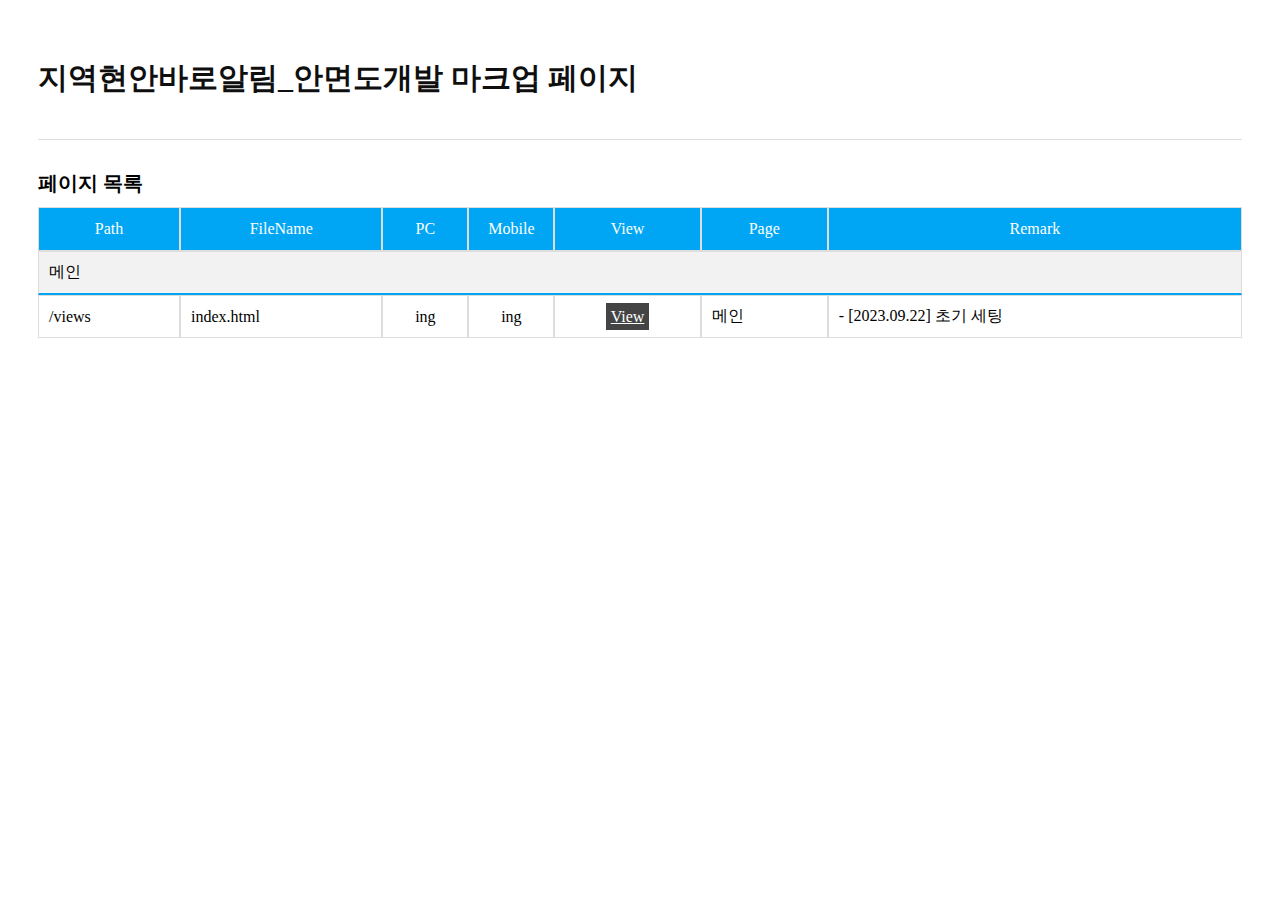
==== index.html @ c523ca1d "초기세팅" ====
<html lang="ko">
<head>
  <meta charset="UTF-8">
  <meta http-equiv="X-UA-Compatible" content="IE=edge">
  <meta name="viewport" content="width=device-width, initial-scale=1.0,maximum-scale=1, minimum-scale=1,user-scalable=no">
  <meta name="title" content="kobis">
  <title>지역현안바로알림 마크업</title>
  <link rel="stylesheet" type="text/css" href="./css/fonts.css">
  <link rel="stylesheet" type="text/css" href="./css/common.css">
  <style>
  :root {
    --main-color: #00a6f4;
  }

  #markup{padding: 30px;}

  .markup_hd{overflow: hidden; padding-bottom: 20px; border-bottom: 1px solid #ddd; margin-bottom: 15px;}
  .markup_tit{float: left; font-size: 30px; color: #0f0f0f; font-weight: 600;}
  .markup_txt_wr{float: right;}
  .markup_txt{font-size: 14px; font-weight: 300; text-align: right; line-height: 1.3;}
  .markup_txt b{color: var(--main-color); font-weight: 500;}

  .markup_box{margin-bottom: 10px; padding: 15px; background: #fafafa; border: 1px solid #eee;}
  .markup_box.markup_box_total{font-size: 0;}
  .markup_box_tit{font-size: 18px; font-weight: 500; margin-bottom: 10px;}
  .total_page_num{}
  .markup_box_con{}
  .markup_box_row{font-weight: 400; color: #666; line-height: 1.5;}
  .markup_box_row b{display: inline-block; margin-left: 5px; color: #666; font-weight: 400;}
  .markup_box_sm_wr{margin: 0 -20px;}
  .markup_box_sm{display: inline-block; vertical-align: middle; padding: 0 20px; position: relative; line-height: 1.5;}
  .markup_box_sm:after{position: absolute; display: block; content:""; width: 1px; height: 16px; background: #ddd; right: -2px; top: 50%; margin-top: -8px;}
  .markup_box_sm:last-child:after{display: none;}
  .markup_box_sm span{font-size: 16px; font-weight: 400; color: #666;}
  .markup_box_sm strong{font-weight: 500; font-size: 16px;color: var(--main-color);}

  .markup_tbl{margin-top: 30px;}
  .markup_tbl_tit{font-size: 20px; font-weight: 600; color: #000; margin-bottom: 10px;}
  .markup_tbl table{}
  .markup_tbl table td{border: 1px solid #ddd; border-collapse: collapse; padding: 10px;}
  .markup_tbl table td.st_pre{color: #ccc;}
  .markup_tbl table td.st_ing{}
  .markup_tbl table td.st_end{background: #eee;}
  .markup_tbl table td:nth-child(3){text-align: center;}
  .markup_tbl table td:nth-child(4){text-align: center;}
  .markup_tbl table td:nth-child(5){text-align: center;}
  .markup_tbl table td a{/*color: var(--main-color);*/ font-weight: 300; background: #444; color: #fff; padding: 5px;}
	.markup_tbl table td b{font-weight: 500;}
  .markup_tbl_th{}
  .markup_tbl_th td{text-align: center; background: var(--main-color); color: #fff; padding: 12px !important;}
	.markup_tbl_th td.device{width: 60px;}
  .markup_tbl_th_tit{padding: 10px; background: #f2f2f2; font-size: 16px; font-weight: 500; text-align: left; border: 1px solid #ddd; border-bottom: 2px solid var(--main-color);}

  .markup_tbl tbody tr:hover td{background: rgba(227, 43, 7,0.15);}
  </style>
</head>

<body>
  <div id="markup">

		<!-- 마크업 상단 { -->
		<div class="markup_hd">
			<h1 class="markup_tit">지역현안바로알림_안면도개발 마크업 페이지</h1>
		</div>
		<!-- } 마크업 상단 -->
		
		<!-- 마크업 테이블 { -->
		<div class="markup_tbl">
			<h4 class="markup_tbl_tit">페이지 목록</h4>
			<table width="100%" border="0" cellspacing="0" cellpadding="0" class="htmllist">
				<thead>
					<tr class="markup_tbl_th">
						<td>Path</td>
						<td>FileName</td>
						<td class="device">PC</td>
						<td class="device">Mobile</td>
						<td>View</td>
						<td>Page</td>
						<td>Remark</td>
					</tr>
				</thead>
						
				<tbody>
					<tr>
						<th colspan="10" class="markup_tbl_th_tit">메인</th>
					</tr>
					<tr>
						<td>/views</td>
						<td>index.html</td>
						<td class="st_ing">ing</td>
						<td class="st_ing">ing</td>
						<td><a href="/views/index.html" target="_blank">View</a></td>
						<td>메인</td>
						<td>
              - [2023.09.22] 초기 세팅
            </td>
					</tr>
				</tbody>
				
				
			</table>
		</div>
		<!-- } 마크업 테이블 -->

	</div><!--markup-->
</body>

</html>
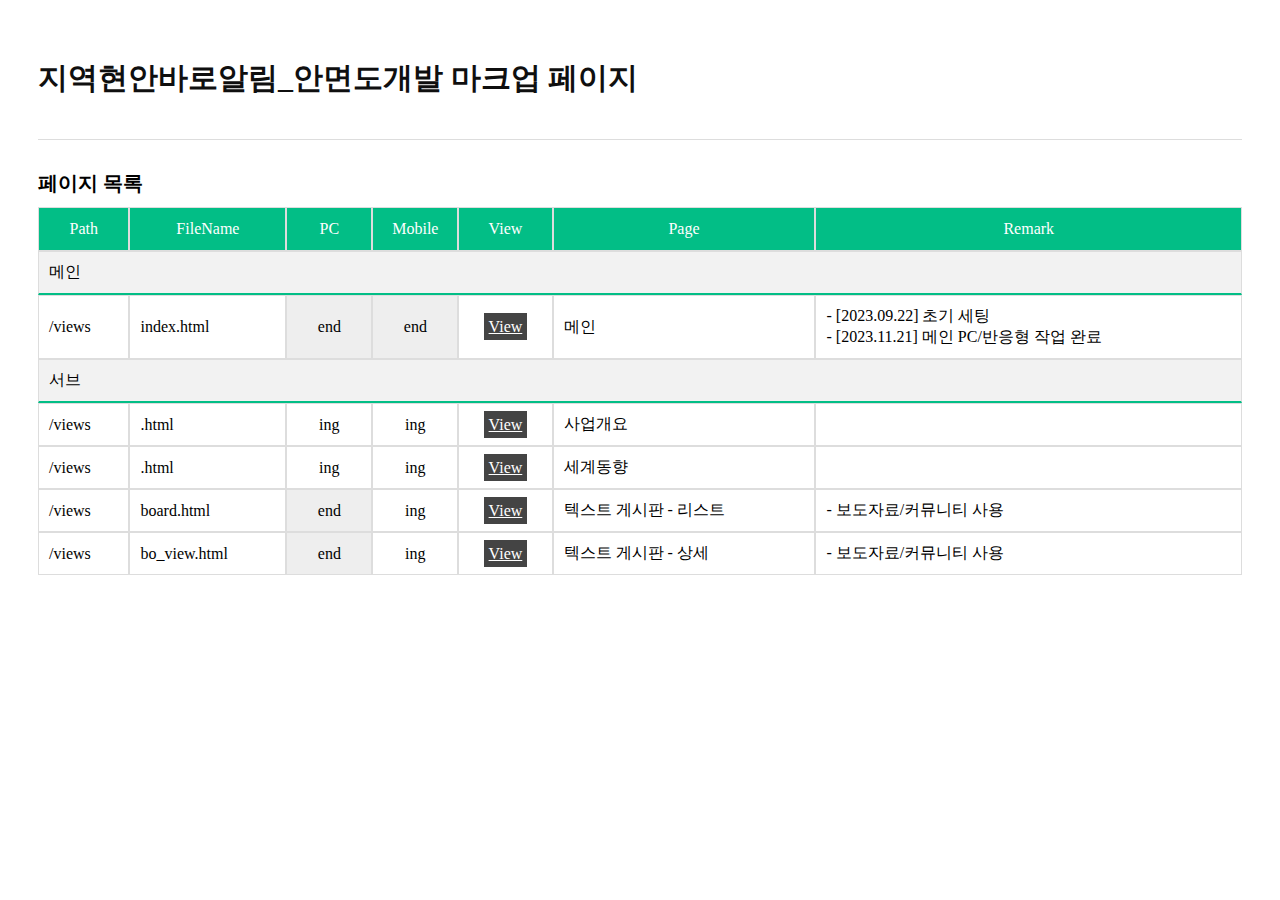
==== commit f9e432e1: "게시판 상세 / 마크업 페이지 작성" ====
--- a/index.html
+++ b/index.html
@@ -9,7 +9,7 @@
   <link rel="stylesheet" type="text/css" href="./css/common.css">
   <style>
   :root {
-    --main-color: #00a6f4;
+    --main-color: #02be86;
   }
 
   #markup{padding: 30px;}
@@ -51,7 +51,7 @@
 	.markup_tbl_th td.device{width: 60px;}
   .markup_tbl_th_tit{padding: 10px; background: #f2f2f2; font-size: 16px; font-weight: 500; text-align: left; border: 1px solid #ddd; border-bottom: 2px solid var(--main-color);}
 
-  .markup_tbl tbody tr:hover td{background: rgba(227, 43, 7,0.15);}
+  .markup_tbl tbody tr:hover td{background: rgba(2, 190, 134,0.15);}
   </style>
 </head>
 
@@ -87,12 +87,60 @@
 					<tr>
 						<td>/views</td>
 						<td>index.html</td>
-						<td class="st_ing">ing</td>
-						<td class="st_ing">ing</td>
+						<td class="st_end">end</td>
+						<td class="st_end">end</td>
 						<td><a href="/views/index.html" target="_blank">View</a></td>
 						<td>메인</td>
 						<td>
-              - [2023.09.22] 초기 세팅
+              - [2023.09.22] 초기 세팅<br>
+              - [2023.11.21] 메인 PC/반응형 작업 완료
+            </td>
+					</tr>
+          <tr>
+						<th colspan="10" class="markup_tbl_th_tit">서브</th>
+					</tr>
+          <tr>
+						<td>/views</td>
+						<td>.html</td>
+						<td class="st_ing">ing</td>
+						<td class="st_ing">ing</td>
+						<td><a href="/views/" target="_blank">View</a></td>
+						<td>사업개요</td>
+						<td>
+              
+            </td>
+					</tr>
+          <tr>
+						<td>/views</td>
+						<td>.html</td>
+						<td class="st_ing">ing</td>
+						<td class="st_ing">ing</td>
+						<td><a href="/views/" target="_blank">View</a></td>
+						<td>세계동향</td>
+						<td>
+              
+            </td>
+					</tr>
+          <tr>
+						<td>/views</td>
+						<td>board.html</td>
+						<td class="st_end">end</td>
+						<td class="st_ing">ing</td>
+						<td><a href="/views/board.html" target="_blank">View</a></td>
+						<td>텍스트 게시판 - 리스트</td>
+						<td>
+              - 보도자료/커뮤니티 사용
+            </td>
+					</tr>
+          <tr>
+						<td>/views</td>
+						<td>bo_view.html</td>
+						<td class="st_end">end</td>
+						<td class="st_ing">ing</td>
+						<td><a href="/views/bo_view.html" target="_blank">View</a></td>
+						<td>텍스트 게시판 - 상세</td>
+						<td>
+              - 보도자료/커뮤니티 사용
             </td>
 					</tr>
 				</tbody>
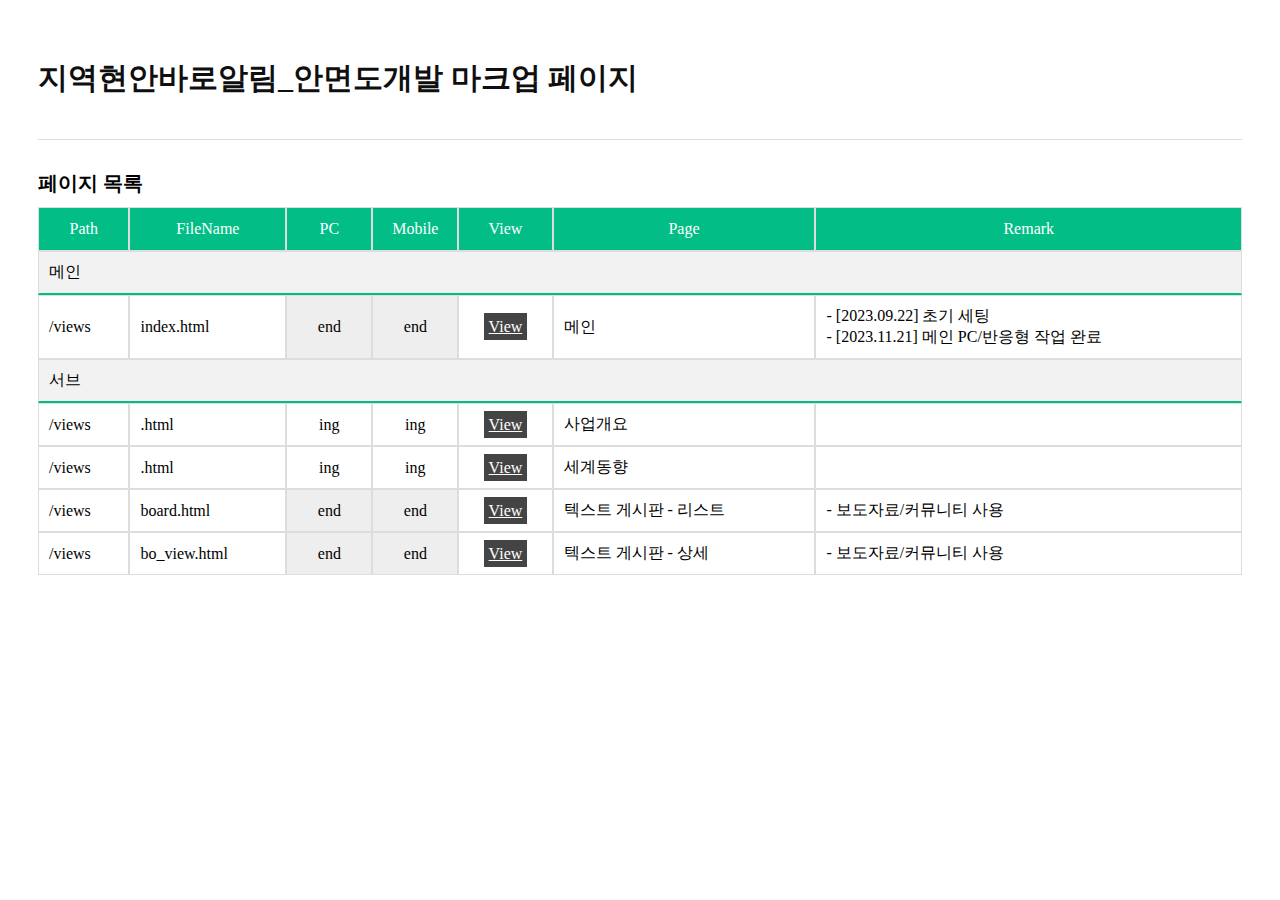
==== commit 80529ddf: "프로젝트 지원을 위한 업로드" ====
--- a/index.html
+++ b/index.html
@@ -125,7 +125,7 @@
 						<td>/views</td>
 						<td>board.html</td>
 						<td class="st_end">end</td>
-						<td class="st_ing">ing</td>
+						<td class="st_end">end</td>
 						<td><a href="/views/board.html" target="_blank">View</a></td>
 						<td>텍스트 게시판 - 리스트</td>
 						<td>
@@ -136,7 +136,7 @@
 						<td>/views</td>
 						<td>bo_view.html</td>
 						<td class="st_end">end</td>
-						<td class="st_ing">ing</td>
+						<td class="st_end">end</td>
 						<td><a href="/views/bo_view.html" target="_blank">View</a></td>
 						<td>텍스트 게시판 - 상세</td>
 						<td>
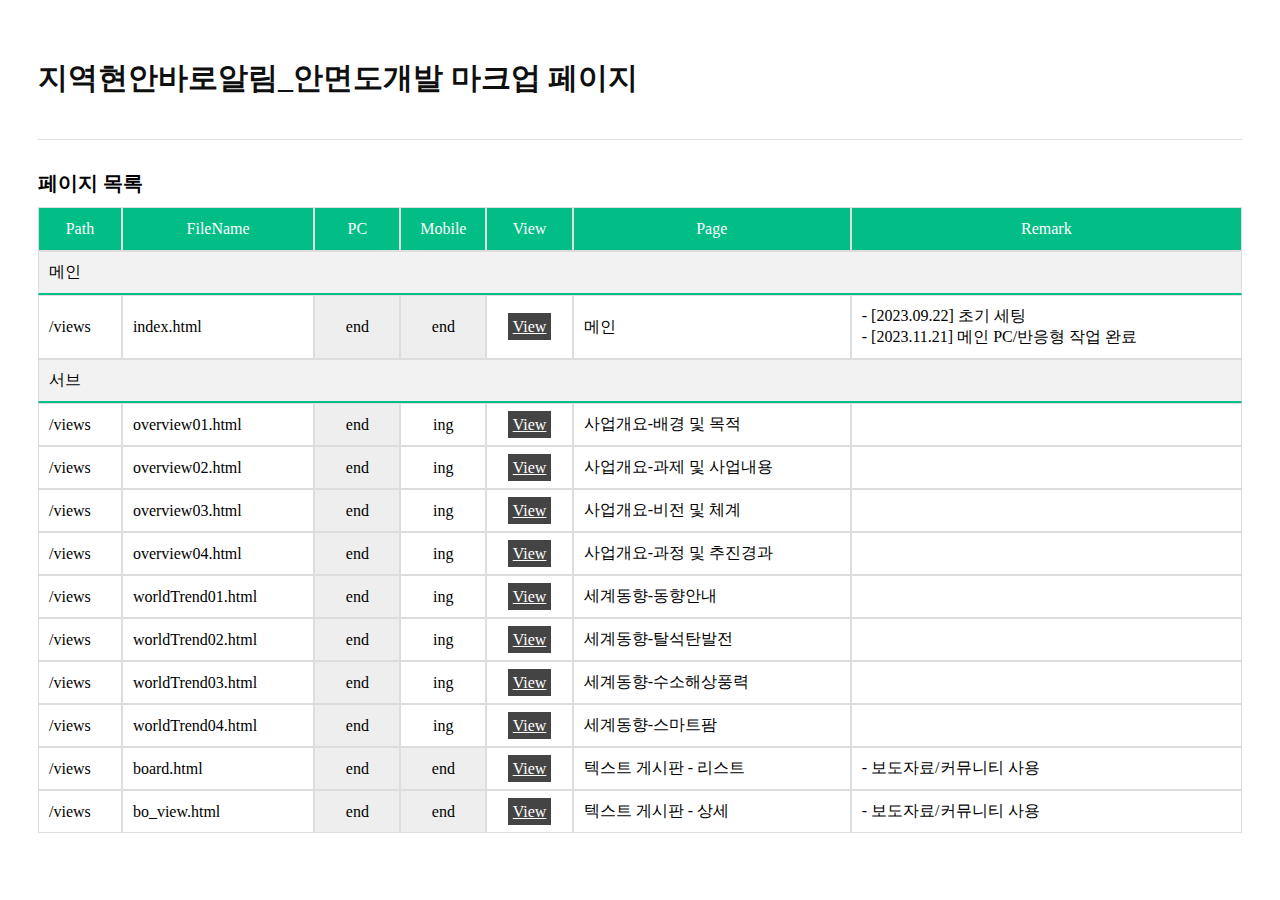
==== commit d208a6a9: "마크업 페이지 작성 / 전체 PC 완료" ====
--- a/index.html
+++ b/index.html
@@ -101,22 +101,88 @@
 					</tr>
           <tr>
 						<td>/views</td>
-						<td>.html</td>
-						<td class="st_ing">ing</td>
-						<td class="st_ing">ing</td>
-						<td><a href="/views/" target="_blank">View</a></td>
-						<td>사업개요</td>
-						<td>
-              
-            </td>
-					</tr>
-          <tr>
-						<td>/views</td>
-						<td>.html</td>
-						<td class="st_ing">ing</td>
-						<td class="st_ing">ing</td>
-						<td><a href="/views/" target="_blank">View</a></td>
-						<td>세계동향</td>
+						<td>overview01.html</td>
+						<td class="st_end">end</td>
+						<td class="st_ing">ing</td>
+						<td><a href="/views/overview01.html" target="_blank">View</a></td>
+						<td>사업개요-배경 및 목적</td>
+						<td>
+              
+            </td>
+					</tr>
+					<tr>
+						<td>/views</td>
+						<td>overview02.html</td>
+						<td class="st_end">end</td>
+						<td class="st_ing">ing</td>
+						<td><a href="/views/overview02.html" target="_blank">View</a></td>
+						<td>사업개요-과제 및 사업내용</td>
+						<td>
+              
+            </td>
+					</tr>
+					<tr>
+						<td>/views</td>
+						<td>overview03.html</td>
+						<td class="st_end">end</td>
+						<td class="st_ing">ing</td>
+						<td><a href="/views/overview03.html" target="_blank">View</a></td>
+						<td>사업개요-비전 및 체계</td>
+						<td>
+              
+            </td>
+					</tr>
+					<tr>
+						<td>/views</td>
+						<td>overview04.html</td>
+						<td class="st_end">end</td>
+						<td class="st_ing">ing</td>
+						<td><a href="/views/overview04.html" target="_blank">View</a></td>
+						<td>사업개요-과정 및 추진경과</td>
+						<td>
+              
+            </td>
+					</tr>
+          <tr>
+						<td>/views</td>
+						<td>worldTrend01.html</td>
+						<td class="st_end">end</td>
+						<td class="st_ing">ing</td>
+						<td><a href="/views/worldTrend01.html" target="_blank">View</a></td>
+						<td>세계동향-동향안내</td>
+						<td>
+              
+            </td>
+					</tr>
+					<tr>
+						<td>/views</td>
+						<td>worldTrend02.html</td>
+						<td class="st_end">end</td>
+						<td class="st_ing">ing</td>
+						<td><a href="/views/worldTrend02.html" target="_blank">View</a></td>
+						<td>세계동향-탈석탄발전</td>
+						<td>
+              
+            </td>
+					</tr>
+					<tr>
+						<td>/views</td>
+						<td>worldTrend03.html</td>
+						<td class="st_end">end</td>
+						<td class="st_ing">ing</td>
+						<td><a href="/views/worldTrend03.html" target="_blank">View</a></td>
+						<td>세계동향-수소해상풍력</td>
+						<td>
+              
+            </td>
+					</tr>
+					<tr>
+						<td>/views</td>
+						<td>worldTrend04.html</td>
+						<td class="st_end">end</td>
+						<td class="st_ing">ing</td>
+						<td><a href="/views/worldTrend04.html" target="_blank">View</a></td>
+						<td>세계동향-스마트팜</td>
 						<td>
               
             </td>
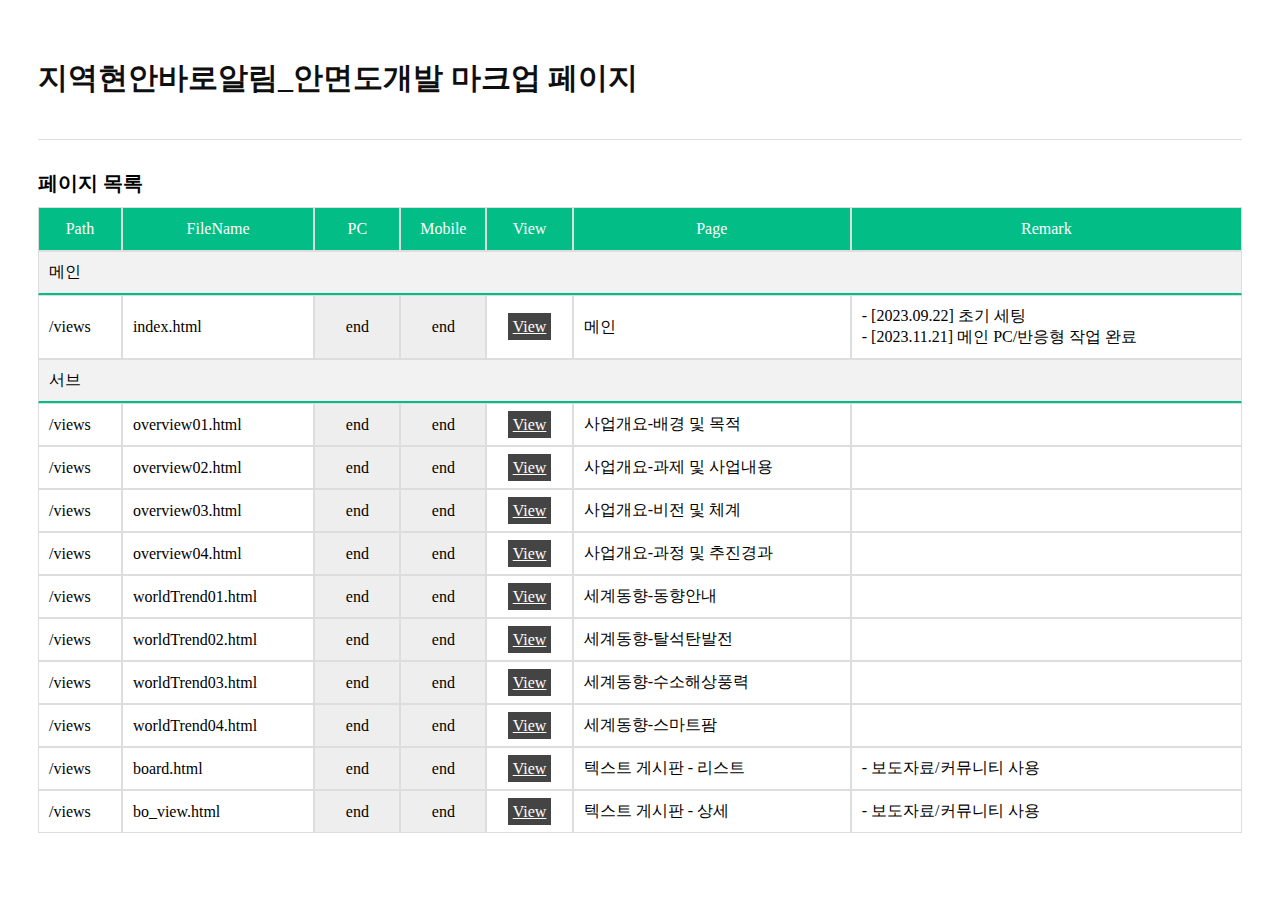
==== commit b4112924: "반응형 작업 완료 / 마크업 페이지 수정 완료" ====
--- a/index.html
+++ b/index.html
@@ -103,7 +103,7 @@
 						<td>/views</td>
 						<td>overview01.html</td>
 						<td class="st_end">end</td>
-						<td class="st_ing">ing</td>
+						<td class="st_end">end</td>
 						<td><a href="/views/overview01.html" target="_blank">View</a></td>
 						<td>사업개요-배경 및 목적</td>
 						<td>
@@ -114,7 +114,7 @@
 						<td>/views</td>
 						<td>overview02.html</td>
 						<td class="st_end">end</td>
-						<td class="st_ing">ing</td>
+						<td class="st_end">end</td>
 						<td><a href="/views/overview02.html" target="_blank">View</a></td>
 						<td>사업개요-과제 및 사업내용</td>
 						<td>
@@ -125,7 +125,7 @@
 						<td>/views</td>
 						<td>overview03.html</td>
 						<td class="st_end">end</td>
-						<td class="st_ing">ing</td>
+						<td class="st_end">end</td>
 						<td><a href="/views/overview03.html" target="_blank">View</a></td>
 						<td>사업개요-비전 및 체계</td>
 						<td>
@@ -136,7 +136,7 @@
 						<td>/views</td>
 						<td>overview04.html</td>
 						<td class="st_end">end</td>
-						<td class="st_ing">ing</td>
+						<td class="st_end">end</td>
 						<td><a href="/views/overview04.html" target="_blank">View</a></td>
 						<td>사업개요-과정 및 추진경과</td>
 						<td>
@@ -147,7 +147,7 @@
 						<td>/views</td>
 						<td>worldTrend01.html</td>
 						<td class="st_end">end</td>
-						<td class="st_ing">ing</td>
+						<td class="st_end">end</td>
 						<td><a href="/views/worldTrend01.html" target="_blank">View</a></td>
 						<td>세계동향-동향안내</td>
 						<td>
@@ -158,7 +158,7 @@
 						<td>/views</td>
 						<td>worldTrend02.html</td>
 						<td class="st_end">end</td>
-						<td class="st_ing">ing</td>
+						<td class="st_end">end</td>
 						<td><a href="/views/worldTrend02.html" target="_blank">View</a></td>
 						<td>세계동향-탈석탄발전</td>
 						<td>
@@ -169,7 +169,7 @@
 						<td>/views</td>
 						<td>worldTrend03.html</td>
 						<td class="st_end">end</td>
-						<td class="st_ing">ing</td>
+						<td class="st_end">end</td>
 						<td><a href="/views/worldTrend03.html" target="_blank">View</a></td>
 						<td>세계동향-수소해상풍력</td>
 						<td>
@@ -180,7 +180,7 @@
 						<td>/views</td>
 						<td>worldTrend04.html</td>
 						<td class="st_end">end</td>
-						<td class="st_ing">ing</td>
+						<td class="st_end">end</td>
 						<td><a href="/views/worldTrend04.html" target="_blank">View</a></td>
 						<td>세계동향-스마트팜</td>
 						<td>
